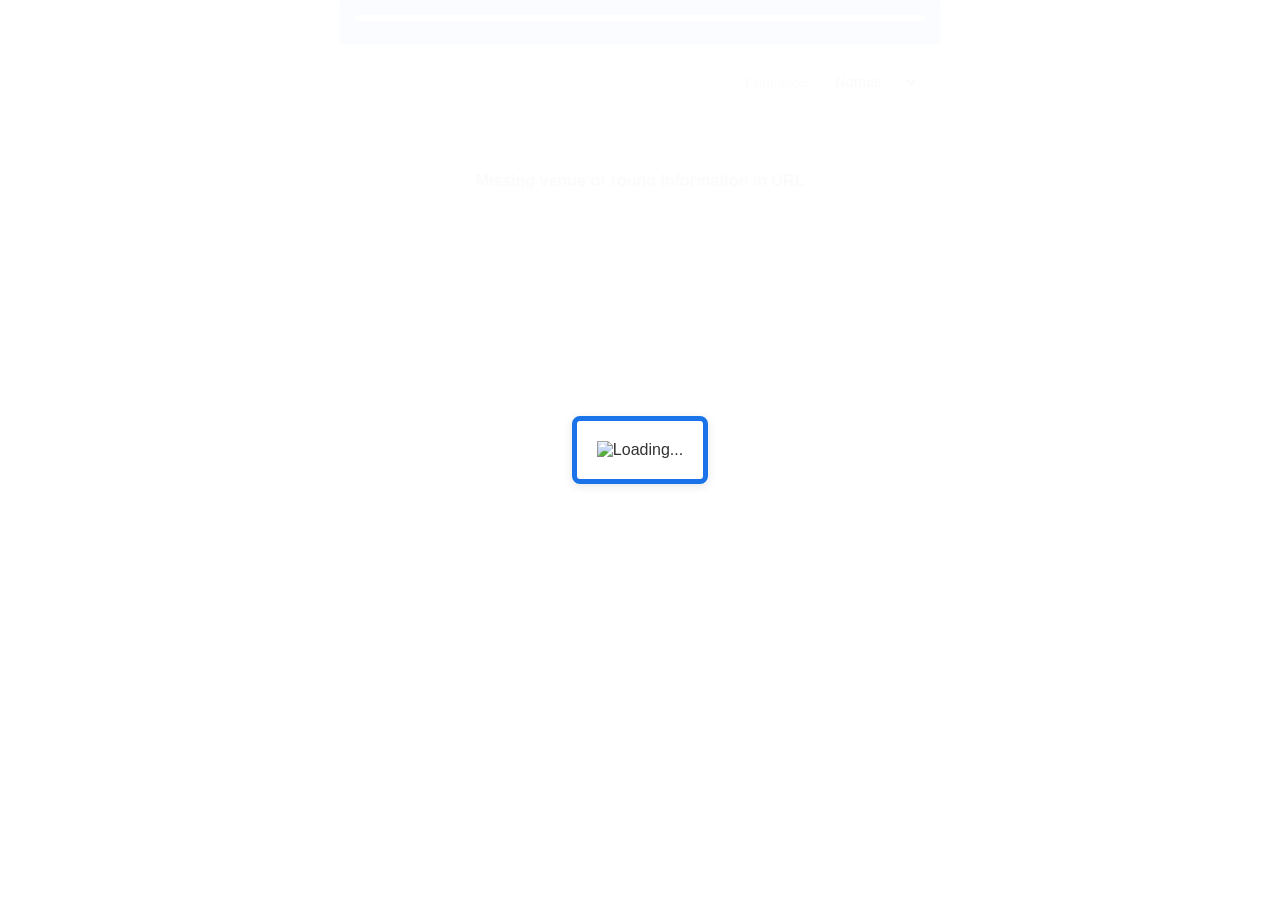
==== form.html @ 04c44cee "Updated html and css to have doPost" ====
<!doctype html>
<html>
  <head>
    <base target="_top" />
    <link rel="stylesheet" href="formstyles.css" />
  </head>

  <body>
    <!-- NEW: Loading Overlay placed at the very top -->
    <div id="loading-overlay" class="loading-overlay">
      <img id="loading-logo" class="loading-logo" />
    </div>

    <div class="container">
      <!-- STICKY TOP SECTION (Venue + Round Title) -->

      <div class="header">
        <img id="header-logo" class="header-logo" />
        <h1 id="venue-name" class="venue-name"></h1>
      </div>

      <div class="sticky-header-bar">
        <div id="team-name-display" class="team-name-display"></div>
        <div id="round-title-container" class="round-title-container">
          <div class="title-container">
            <span id="round-title" class="round-title-label"></span>
            <span id="badge-double" class="badge-double">2x Points</span>
          </div>
        </div>
      </div>

      <div id="accessibility-bar" class="accessibility-toolbar">
        <label for="fontSizeSelector">Font Size:</label>
        <select
          id="fontSizeSelector"
          class="accessibility-select"
          onchange="updateFontSize(this.value)"
        >
          <option value="size-small">Small</option>
          <option value="size-normal">Normal</option>
          <option value="size-large">Large</option>
          <option value="size-larger">Larger</option>
          <option value="size-largest">Largest</option>
        </select>
      </div>

      <!-- PROGRESS TRACKER START -->

      <div id="progress-tracker" class="progress-tracker"></div>

      <!-- PROGRESS TRACKER END -->

      <div id="main-content" class="main-content" role="main">
        <div
          id="venue-not-found"
          class="alert-banner alert-banner--error hidden"
          role="alert"
        >
          <strong>Venue Not Found!</strong><br />
          Please rescan your QR code or ask for assistance.
        </div>

        <div id="venue-selection" class="venue-selection hidden">
          <p class="venue-selection-intro">
            Search or select your venue to join the game:
          </p>
          <label for="searchBox">Search venues:</label>
          <input
            type="text"
            id="searchBox"
            onkeyup="filterVenues()"
            placeholder="Type to filter venues..."
            aria-label="Search venues"
          />
          <label for="venue-list">Select your venue:</label>
          <select
            id="venue-list"
            class="venue-list"
            multiple
            onchange="handleVenueSelection(this)"
            size="10"
            aria-label="Venue list"
          ></select>
          <button
            onclick="joinGame()"
            class="button button--primary button--block button--spaced"
          >
            JOIN GAME
          </button>
        </div>

        <div id="round-summary" class="round-summary hidden">
          <div
            id="summary-panel"
            class="summary-panel"
            role="region"
            aria-label="Submission summary"
          ></div>
          <button id="btnContinue" class="button button--primary">
            CONTINUE TO NEXT ROUND
          </button>
        </div>

        <div
          id="round-not-found"
          class="alert-banner alert-banner--error hidden"
          role="alert"
        >
          <strong>Round Not Found!</strong><br />
          Please navigate to current round at the bottom.<br />
          If the game is over, you can return to the landing page.
        </div>

        <form
          id="trivia-form"
          class="trivia-form hidden"
          role="form"
          aria-label="Trivia questions form"
        >
          <div
            id="round-description"
            class="round-description hidden"
            role="complementary"
            aria-label="Round description"
          ></div>
          <div id="questionsContainer"></div>
          <div
            id="form-progress"
            class="form-progress hidden"
            role="progressbar"
            aria-label="Form completion progress"
            aria-valuemin="0"
            aria-valuemax="100"
          >
            <div id="progress-bar" class="progress-bar">
              <div id="progress-bar__fill" class="progress-bar__fill"></div>
              <div
                id="progress-bar__label"
                class="progress-bar__label"
                aria-live="polite"
              ></div>
            </div>
          </div>
          <div class="form-actions">
            <button
              id="submit-answers-button"
              type="submit"
              class="button button--primary"
            >
              SUBMIT ANSWERS
            </button>
          </div>
        </form>

        <dialog id="submit-confirm-dialog" class="dialog">
          <p class="dialog__text">
            You have unanswered questions.<br />Are you sure you want to submit?
          </p>
          <div class="dialog__actions">
            <button id="cancel-submit-button" class="button button--secondary">
              Go Back
            </button>
            <button id="confirm-submit-button" class="button button--danger">
              Submit Anyway
            </button>
          </div>
        </dialog>

        <!-- FOOTER NAV -->
        <div class="footer" role="contentinfo">
          <div
            id="round-selection-prompt"
            class="round-selection-prompt hidden"
            role="region"
            aria-label="Round navigation instructions"
          >
            Not on the correct round?<br />Select the current round or Register
          </div>
          <div
            id="round-navigation"
            class="nav-tabs"
            role="tablist"
            aria-label="Round selection navigation"
          ></div>
          <div class="footer-links">
            <a
              id="standardFormLink"
              href="#"
              target="_blank"
              class="footer-link hidden"
              aria-label="Use standard Google Form if having trouble"
            >
              Trouble? Use standard Google Form
            </a>
            <a
              href="https://privatelabeltrivia.com"
              class="footer-credit"
              aria-label="Powered By Private Label Trivia"
            >
              Powered By PLT
            </a>
            <div id="app-version" class="app-version-display"></div>
          </div>
        </div>
        <!-- ENDS CONTENT -->
      </div>
      <!-- ENDS FOOTER -->
    </div>
    <!-- END CONTAINER -->

    <!-- Branded Success Overlay -->
    <div id="success-overlay" class="success-overlay hidden">
      <div class="success-panel">
        <img id="success-logo" class="success-logo" />

        <h2 id="success-venue-name" class="success-venue-title"></h2>
        <div class="success-icon">🎉</div>
        <h1 class="success-title">Thanks for playing!</h1>
        <div id="confirmation-text" class="success-text"></div>
      </div>
    </div>

    <script>
      // Configuration Constants
      const CONFIG = {
        API_ENDPOINT:
          "https://script.google.com/macros/s/AKfycbzSKsXsSkuCtLr3kC8OxIcFqdQdakD7Ux1_-07K7KSMYjt0DDCSyj2qX2h3OG1o4OU9/exec",
        LOADING_TIMEOUT: 60000,
        LOADING_DISPLAY_TIME: 2000,
        MAX_VENUE_LIST_HEIGHT: 20,
        CACHE_EXPIRY_MS: 6 * 60 * 60 * 1000,
      };

      // Storage Key Generator
      const STORAGE_KEYS = {
        SYSTEM: {
          EMAIL: "plt_system_email",
          FONT_SIZE: "plt_system_font_size",
        },
        getVenueKeys: (venueId) => ({
          TEAM_NAME: `plt_venue_${venueId}_team_name`,
          REGISTRATION_TIME: `plt_venue_${venueId}_registration_time`,
          COMPLETED_ROUNDS: `plt_venue_${venueId}_completed_rounds`,
          DOUBLE_ROUND: `plt_venue_${venueId}_bonus_round`,
          HEADERSRC: `plt_venue_${venueId}_header_src`,
          PRIMARY_COLOR: `plt_venue_${venueId}_primary_color`,
        }),
        getRoundPrefix: (venueId, roundNum) =>
          `plt_round_${venueId}_${roundNum}_`,
      };

      // Cache Manager Utility
      const CacheManager = {
        set: (key, value) => {
          const stringValue =
            typeof value === "object" ? JSON.stringify(value) : String(value);
          localStorage.setItem(key, stringValue);
          console.log(`Cache set: ${key} = ${stringValue}`);
        },
        get: (key, defaultValue = null) => {
          try {
            const value = localStorage.getItem(key);
            console.log(`Cache get: ${key} = ${value}`);
            if (!value) return defaultValue;
            const stringValue =
              typeof value === "object" ? JSON.parse(value) : String(value);
            return stringValue;
          } catch {
            return defaultValue;
          }
        },
        remove: (key) => {
          localStorage.removeItem(key);
          console.log(`Cache removed: ${key}`);
        },
        clear: (prefix) => {
          Object.keys(localStorage)
            .filter((k) => k.startsWith(prefix))
            .forEach((k) => localStorage.removeItem(k));
          console.log(`Cache cleared: ${prefix}*`);
        },
      };

      // Constants for this module
      const KEY_REGISTRATION_TIME = "registration_time";
      const KEY_TEAM_NAME = "team_name";
      const KEY_DOUBLE_ROUND = "bonus_round";
      const KEY_COMPLETED_ROUNDS = "completed_rounds";
      const KEY_HEADERSRC = "header_src";

      const vId =
        new URLSearchParams(window.location.search).get("venueId") || "";
      const currentRound = parseInt(
        new URLSearchParams(window.location.search).get("round") || 0,
        10,
      );

      const venueKeys = STORAGE_KEYS.getVenueKeys(vId);
      const roundKeyPrefix = STORAGE_KEYS.getRoundPrefix(vId, currentRound);

      const HEADER_TEAM_NAME = "TEAM NAME";
      const HEADER_DOUBLE_ROUND = "DOUBLE-POINTS CHOICE";

      // Global Data Variable
      let appData = {};

      getFormData();

      function renderPage(data) {
        console.log("1. Set Theme Color");
        if (data.themeColor) {
          document.documentElement.style.setProperty(
            "--plt-color-primary",
            data.themeColor,
          );
        }

        console.log("2. Set Basic Text");
        document.getElementById("venue-name").textContent =
          data.venueName || "";
        document.getElementById("success-venue-name").textContent =
          data.venueName || "";
        document.getElementById("round-title").textContent =
          data.roundTitle || "";
        document.getElementById("app-version").textContent =
          "Build: " + (data.appVersion || "");

        const roundTitleContainer = document.getElementById(
          "round-title-container",
        );
        if (!data.roundTitle) toggleVisibility(roundTitleContainer, false);

        console.log("3. Set Images");
        CacheManager.set(
          venueKeys.HEADERSRC,
          data.headerSrc || data.headerUrl || "",
        );
        CacheManager.set(venueKeys.PRIMARY_COLOR, data.themeColor || "");

        const headerLogo = document.getElementById("header-logo");
        if (data.headerSrc)
          headerLogo.src = data.headerSrc || data.headerUrl || "";
        const loadingLogo = document.getElementById("loading-logo");
        if (data.loadingSrc)
          loadingLogo.src = data.loadingSrc || data.loadingUrl || "";
        const successLogo = document.getElementById("success-logo");
        if (data.successSrc)
          successLogo.src = data.successSrc || data.successUrl || "";

        console.log("4. Populate Venue List");
        if (data.allVenues && Array.isArray(data.allVenues)) {
          const venueList = document.getElementById("venue-list");
          venueList.innerHTML = "";
          data.allVenues.forEach((venue) => {
            const option = createSelectOption(venue.id, venue.name, {
              padding: "8px",
              borderBottom: "1px solid var(--plt-color-gray-light)",
            });
            venueList.appendChild(option);
          });
          venueList.size = Math.min(
            data.allVenues.length,
            CONFIG.MAX_VENUE_LIST_HEIGHT,
          );
        }

        console.log("5. Populate Round Description");
        if (data.roundDescription) {
          const descDiv = document.getElementById("round-description");
          descDiv.innerHTML = data.roundDescription;
          toggleVisibility(descDiv, true);
        }

        console.log("6. Populate Questions");
        if (data.questions && Array.isArray(data.questions)) {
          renderQuestions(data);
          restoreFormFromCache();
        }

        console.log("7. Dynamic Progress Tracker");
        const tracker = document.getElementById("progress-tracker");
        tracker.innerHTML = "";
        if (data.availableRounds) {
          data.availableRounds.forEach((rNum) => {
            const dot = document.createElement("div");
            dot.className = "round-status-dot";
            dot.id = `dot-${rNum}`;
            dot.textContent = rNum === 0 ? "R" : rNum;
            tracker.appendChild(dot);
          });
        }

        console.log("8. Populate Navigation Pills");
        if (data.availableRounds && data.isValidVenue) {
          renderNavPills(data);
        }

        console.log("9. Show/Hide Sections based on validation");
        const venueNotFound = document.getElementById("venue-not-found");
        const venueSelectContainer = document.getElementById("venue-selection");
        const roundNotFound = document.getElementById("round-not-found");
        const triviaForm = document.getElementById("trivia-form");
        const roundSelectionPrompt = document.getElementById(
          "round-selection-prompt",
        );
        const standardFormLink = document.getElementById("standardFormLink");

        console.log("9a. Venue Validation:", data.isValidVenue);
        console.log("9b. Round Validation:", data.isValidRound);

        if (!data.isValidVenue) {
          toggleVisibility(venueNotFound, true);
          toggleVisibility(venueSelectContainer, true);
          toggleVisibility(triviaForm, false);
        } else {
          toggleVisibility(venueNotFound, false);
          toggleVisibility(venueSelectContainer, false);
          toggleVisibility(roundSelectionPrompt, true);

          if (!data.isValidRound) {
            toggleVisibility(roundNotFound, true);
            toggleVisibility(triviaForm, false);
          } else {
            console.log("Round is valid - showing form");
            toggleVisibility(roundNotFound, false);
            toggleVisibility(triviaForm, true);
          }
        }

        if (data.directFormUrl) {
          standardFormLink.href = data.directFormUrl + "/viewform";
          toggleVisibility(standardFormLink, true);
        }

        console.log("10. Hide Overlay");
        const loadingOverlay = document.getElementById("loading-overlay");
        if (loadingOverlay) toggleVisibility(loadingOverlay, false);

        updateDuplicateStates();
        updateProgressBar();
      }

      function renderQuestions(data) {
        const container = document.getElementById("questionsContainer");
        container.innerHTML = "";

        const cacheEmail = CacheManager.get(STORAGE_KEYS.SYSTEM.EMAIL) || "";
        console.log("Cache Email:", cacheEmail);
        const appDataEmail = appData.emailFromUrl || "";
        console.log("App Data Email:", appDataEmail);
        const urlEmail =
          new URLSearchParams(window.location.search).get("email") || "";
        console.log("Email from App Data:", appDataEmail);
        const foundEmail = appDataEmail || urlEmail || cacheEmail;
        console.log("Email found:", foundEmail);

        // Add Email field if needed
        if (!foundEmail || data.roundNum === 0) {
          const emailBlock = document.createElement("div");
          emailBlock.className = "q-block";
          emailBlock.innerHTML = `
          <label for="userEmail" class="q-title">EMAIL ADDRESS <span class="required-asterisk">*</span></label>
          <input type="email" name="email" id="userEmail" placeholder="your@email.com" required>
        `;
          container.appendChild(emailBlock);
          const emailInput = document.getElementById("userEmail");
          emailInput.value = foundEmail;
        } else {
          const hiddenInput = document.createElement("input");
          hiddenInput.type = "hidden";
          hiddenInput.name = "email";
          hiddenInput.id = "userEmail";
          hiddenInput.value = foundEmail;
          container.appendChild(hiddenInput);
        }

        // Add Questions
        data.questions.forEach((q) => {
          const qBlock = document.createElement("div");
          qBlock.className = "q-block";

          let label = `<label for="q_${q.id}" class="q-title">${q.label}`;
          if (q.required) label += ' <span class="required-asterisk">*</span>';
          label += "</label>";

          let description = "";
          if (q.description) {
            description = `<p class="q-description">${q.description}</p>`;
          }

          let input = "";
          if (q.type === "select" || (q.options && q.options.length > 0)) {
            input = `<select name="${q.id}" id="q_${q.id}" ${q.required ? "required" : ""}>
            <option value="" selected>Choose...</option>`;
            q.options.forEach((opt) => {
              input += `<option value="${opt}" data-label="${opt}">${opt}</option>`;
            });
            input += "</select>";
          } else {
            input = `<input type="text" name="${q.id}" id="q_${q.id}" ${q.required ? "required" : ""} placeholder="Type answer here...">`;
          }

          qBlock.innerHTML = label + description + input;
          container.appendChild(qBlock);
        });
      }

      function renderNavPills(data) {
        const container = document.getElementById("round-navigation");
        container.innerHTML = "";

        data.availableRounds.forEach((rNum) => {
          const button = document.createElement("button");
          button.type = "button";
          button.id = `pill-${rNum}`;
          button.className = `round-tab ${data.roundNum === rNum ? "round-tab--active" : "round-tab--inactive"}`;
          button.textContent = rNum === 0 ? "R" : rNum;
          button.setAttribute("role", "tab");
          button.setAttribute(
            "aria-selected",
            data.roundNum === rNum ? "true" : "false",
          );
          button.addEventListener("click", () => handleNavClick(rNum));
          container.appendChild(button);
        });
      }

      function restoreFormFromCache() {
        console.log("Restoring form data from cache...");
        const form = document.getElementById("trivia-form");
        if (!form) return;

        form.querySelectorAll(".q-block").forEach((block) => {
          const input = block.querySelector("input");
          const select = block.querySelector("select");
          const label = block.querySelector("label");

          const field = input || select;
          if (!field) return;

          // 1. Handle "Team Name" logic
          if (
            label &&
            label.textContent.toUpperCase().includes(HEADER_TEAM_NAME)
          ) {
            const teamVal = CacheManager.get(venueKeys.TEAM_NAME);
            if (teamVal) field.value = teamVal;
          }

          // 2. Restore cached value
          const key = roundKeyPrefix + field.name;
          const cached = CacheManager.get(key);
          console.log(
            `Restoring ${field.name} from cache with key ${key}:`,
            cached,
          );
          if (cached) field.value = cached;
        });

        console.log("Form restored");
      }

      async function getFormData() {
        try {
          const params = new URLSearchParams(window.location.search);
          const venueId = params.get("venueId");
          const round = params.get("round") || 0;

          if (!venueId || round === null) {
            showError("Missing venue or round information in URL");
            return;
          }

          const url = new URL(CONFIG.API_ENDPOINT);
          url.searchParams.append("venueId", venueId);
          url.searchParams.append("round", round);

          const response = await fetch(url, {
            method: "GET",
            mode: "cors",
          });

          if (!response.ok) {
            throw new Error(`API returned status ${response.status}`);
          }

          appData = await response.json();
          console.log("Data received from Apps Script:", appData);
          renderPage(appData);
          toggleLoading(false);
        } catch (error) {
          console.error("Failed to fetch form data:", error);
          showError("Unable to load form. Please refresh and try again.");
        }
      }

      function showError(message) {
        const errorDiv = document.createElement("div");
        errorDiv.className = "alert-banner alert-banner--error";
        errorDiv.textContent = message;
        document.getElementById("main-content").prepend(errorDiv);
      }

      // Accessibility Helper
      function setAriaLabel(elementId, label) {
        const element = document.getElementById(elementId);
        if (element) element.setAttribute("aria-label", label);
      }

      // DOM Creation Helper
      function createSelectOption(value, label, customStyles = {}) {
        const option = document.createElement("option");
        option.value = value;
        option.textContent = label;
        Object.entries(customStyles).forEach(([key, val]) => {
          option.style[key] = val;
        });
        return option;
      }

      // Search Filtering Logic
      function filterVenues() {
        const input = document.getElementById("searchBox").value.toUpperCase();
        const select = document.getElementById("venue-list");
        const options = select.getElementsByTagName("option");

        for (let i = 0; i < options.length; i++) {
          const txtValue = options[i].textContent || options[i].innerText;
          options[i].style.display = txtValue.toUpperCase().includes(input)
            ? ""
            : "none";
        }
      }

      function handleVenueSelection(selectElement) {
        const selectedValue = selectElement.value;

        for (let i = 0; i < selectElement.options.length; i++) {
          selectElement.options[i].selected =
            selectElement.options[i].value === selectedValue;
        }

        console.log("Selected Venue ID:", selectedValue);
      }

      function joinGame() {
        const sel = document.getElementById("venue-list");
        if (sel.value) {
          window.top.location.href =
            window.location.pathname +
            "?venueId=" +
            encodeURIComponent(sel.value);
        } else {
          alert("Please select a location from the list!");
        }
      }

      function updateFontSize(className) {
        const SIZES = [
          "size-small",
          "size-normal",
          "size-large",
          "size-larger",
          "size-largest",
        ];

        // Use documentElement (the <html> tag) instead of body
        const root = document.documentElement;

        root.classList.remove(...SIZES);
        root.classList.add(className);

        CacheManager.set(STORAGE_KEYS.SYSTEM.FONT_SIZE, className);
      }

      // On page load, apply the saved preference
      window.addEventListener("load", () => {
        toggleLoading(true, 60000);

        const savedSize = CacheManager.get(
          STORAGE_KEYS.SYSTEM.FONT_SIZE,
          "size-normal",
        );
        document.getElementById("fontSizeSelector").value = savedSize;
        document.body.classList.add(savedSize);
      });

      function toggleVisibility(el, show) {
        if (el) {
          if (show) {
            console.log("Show element:", el.id);
            if (el.classList.contains("hidden")) el.classList.remove("hidden");
          } else {
            console.log("Hide element:", el.id);
            if (!el.classList.contains("hidden")) el.classList.add("hidden");
          }
        }
      }

      /**
       * Toggles the loading screen
       * @param {boolean} show - true to show, false to hide
       * @param {number} duration - time in ms to keep visible (if showing)
       * @param {function} callback - optional function to run after hiding
       */
      function toggleLoading(show, duration = 2000, callback = null) {
        const primaryColor = CacheManager.get(venueKeys.PRIMARY_COLOR);
        document.documentElement.style.setProperty(
          "--plt-color-primary",
          primaryColor,
        );
        const loadingSrc = CacheManager.get(venueKeys.HEADERSRC);
        const loadingLogo = document.getElementById("loading-logo");
        loadingLogo.alt = "Loading...";
        if (!loadingLogo.src) loadingLogo.src = loadingSrc;
        const overlay = document.getElementById("loading-overlay");
        if (!overlay) return;

        if (show) {
          console.log("Show Loading");
          overlay.style.display = "flex";
          overlay.style.opacity = "1";

          // Auto-hide after specified duration
          setTimeout(() => {
            toggleLoading(false, 0, callback);
          }, duration);
        } else {
          console.log("Hide Loading");
          overlay.style.transition = "opacity 0.5s ease";
          overlay.style.opacity = "0";
          setTimeout(() => {
            overlay.style.display = "none";
            if (callback) callback();
          }, 500);
        }
      }

      function getDestUrl(roundNum) {
        const emailInput = document.getElementById("userEmail");
        const emailValue = emailInput ? emailInput.value : "";
        const emailStorage = CacheManager.get(STORAGE_KEYS.SYSTEM.EMAIL);
        const emailFinal = emailValue || emailStorage || "";

        if (!emailFinal) {
          console.warn("User email not found. Proceeding without email.");
        }

        const params = new URLSearchParams(window.location.search);
        const venueId = params.get("venueId");
        const destUrl =
          window.location.pathname +
          "?venueId=" +
          encodeURIComponent(venueId) +
          "&round=" +
          roundNum +
          "&email=" +
          encodeURIComponent(emailFinal);
        console.log("Navigating to:", destUrl);
        return destUrl;
      }

      function navDestUrl(roundNum) {
        toggleLoading(true, 60000);
        const destUrl = getDestUrl(roundNum);
        window.top.location.href = destUrl;
      }

      function handleNavClick(targetRound) {
        navDestUrl(targetRound);
      }

      function updateDuplicateStates() {
        const form = document.getElementById("trivia-form");
        const selects = Array.from(form.querySelectorAll("select"));

        if (selects.length === 0) {
          console.warn(
            "updateDuplicateStates: No <select> elements found in form.",
          );
          return;
        }
        if (!selects[0].options) {
          console.warn(
            "updateDuplicateStates: First select element has no options.",
          );
          return;
        }

        // 1. Get all unique available options (excluding the "Select..." placeholder)
        // We assume the first option is the placeholder, so we take options from index 1 onwards
        const allAvailableOptions = Array.from(selects[0].options).filter(
          (o) => o.value !== "",
        );

        // 2. Only run the logic if there are more options than select boxes
        if (allAvailableOptions.length <= selects.length) {
          // Optional: Reset all styles if condition isn't met
          selects.forEach((s) => {
            s.style.backgroundColor = "transparent";
            Array.from(s.options).forEach((o) => {
              // o.style.color = "var(--plt-color-black-pure)";
              // o.style.backgroundColor = "";
              // o.textContent = o.dataset.label;
            });
          });
          return;
        }

        // 3. Count occurrences
        const valueCounts = {};
        selects.forEach((s) => {
          if (s.value !== "") {
            valueCounts[s.value] = (valueCounts[s.value] || 0) + 1;
          }
        });

        // 4. Apply styles
        selects.forEach((select) => {
          const isDuplicated =
            select.value !== "" && valueCounts[select.value] > 1;

          Array.from(select.options).forEach((option) => {
            if (option.value === "") return;

            const isTakenElsewhere =
              (valueCounts[option.value] || 0) > 0 &&
              select.value !== option.value;

            option.style.color = isTakenElsewhere
              ? "#ccc"
              : "var(--plt-color-black-pure)";
            option.style.backgroundColor = isTakenElsewhere ? "#f8f8f8" : "";
            option.textContent = isTakenElsewhere
              ? `${option.dataset.label} (Already choosen)`
              : option.dataset.label;
          });

          select.style.backgroundColor = isDuplicated
            ? "#fffdf0"
            : "transparent";
          //select.style.border = isDuplicated ? "2px solid #ffb3b3" : "1px solid";
        });
      }

      // PROGRESS BAR
      function updateProgressBar() {
        const form = document.getElementById("trivia-form");
        if (!form) return;
        console.log("Updating progress bar...");

        // Select only visible inputs
        const inputs = Array.from(
          form.querySelectorAll(
            'input[type="text"], input[type="email"], select',
          ),
        ).filter((input) => {
          // input.id !== 'userEmail';

          // 1. Skip hidden inputs
          if (input.type === "hidden") return false;

          if (currentRound > 1) {
            // 2. Find the parent container
            const parentBlock = input.closest(".q-block");
            // 3. Find the label within that container and check its text
            const label = parentBlock
              ? parentBlock.querySelector("label")
              : null;
            const labelText = label ? label.textContent.toLowerCase() : "";
            // 4. Return true if this is a "continuous clue"
            const isContinuousClue = labelText.includes("continuous clue");
            //return !isContinuousClue;
          }

          return true;
        });

        if (inputs.length === 0) return;
        console.log(
          `Found ${inputs.length} visible inputs for progress calculation.`,
        );

        const filledCount = inputs.filter(
          (input) => input.value.trim() !== "",
        ).length;
        const percentage = Math.round((filledCount / inputs.length) * 100);
        const text = filledCount + " / " + inputs.length + " answered";

        const pContainer = document.getElementById("form-progress");
        const pFill = document.getElementById("progress-bar__fill");
        const pText = document.getElementById("progress-bar__label");

        if (pContainer && pFill) {
          console.log(`Progress: ${percentage}% (${text})`);
          toggleVisibility(pContainer, true);
          pFill.style.width = percentage + "%";
          pText.textContent = text;
        }
      }

      (function () {
        function setDoubleRound(selectValue) {
          const match = selectValue.match(/(\d+)/);
          const roundNumber = match ? match[0] : null;

          if (roundNumber) {
            CacheManager.set(venueKeys.DOUBLE_ROUND, roundNumber);
            console.log("Bonus round saved:", roundNumber);
          }
        }

        function getDoubleRound() {
          return CacheManager.get(venueKeys.DOUBLE_ROUND);
        }

        const form = document.getElementById("trivia-form");
        const teamDisplay = document.getElementById("team-name-display");
        const badgeDoubleRound = document.getElementById("badge-double");

        function getCleanRoundsArray() {
          const raw = appData.availableRounds || [];
          if (Array.isArray(raw)) {
            return raw.sort((a, b) => a - b);
          }
          return raw
            .split(",")
            .map((n) => parseInt(n.trim(), 10))
            .filter((n) => !isNaN(n))
            .sort((a, b) => a - b);
        }

        // Completed warning
        function showCompletedWarning(roundNum) {
          const content = document.getElementById("main-content");

          // Create a unique container so we don't duplicate it
          const warningDiv = document.createElement("div");
          warningDiv.className = "alert-banner alert-banner--warning";

          warningDiv.innerHTML = `
          <strong>You have already submitted answers for Round ${roundNum}!</strong>
          <br/>
          If this is not correct please reset the round.
          <br/><br/>
          <button id="btnReset" style="padding: 10px 20px; background: #856404; color: var(--plt-color-white-pure); border: none; border-radius: 5px; cursor: pointer;">
            RESET ROUND
          </button>
          <dialog id="confirmDialog" style="border: none; border-radius: 8px; padding: 20px; box-shadow: 0 4px 15px rgba(0,0,0,0.2);">
            <p>Are you sure you want to reset this round?<br/>All current answers will be cleared.</p>
            <div style="display: flex; gap: 10px; justify-content: flex-end;">
              <button id="cancelBtn" style="padding: 8px 16px; cursor: pointer;">Cancel</button>
              <button id="confirmBtn" style="padding: 8px 16px; background: #856404; color: var(--plt-color-white-pure); border: none; border-radius: 4px; cursor: pointer;">Yes, Reset</button>
            </div>
          </dialog>
          <br/><br/>
          Or select the current round below.
        `;

          content.prepend(warningDiv);

          // Get elements
          const dialog = document.getElementById("confirmDialog");
          const confirmBtn = document.getElementById("confirmBtn");
          const cancelBtn = document.getElementById("cancelBtn");

          // 1. When the "RESET ROUND" button is clicked, open the custom dialog
          document.getElementById("btnReset").addEventListener("click", () => {
            dialog.showModal(); // This makes it a proper modal dialog
          });

          // 2. Close if Cancel is clicked
          cancelBtn.addEventListener("click", () => {
            dialog.close();
          });

          // 3. Perform the reset if Confirm is clicked
          confirmBtn.addEventListener("click", () => {
            dialog.close();

            // 1. Remove from completed rounds
            let completed = CacheManager.get(venueKeys.COMPLETED_ROUNDS, []);
            completed = completed.filter((r) => r !== roundNum.toString());
            CacheManager.set(venueKeys.COMPLETED_ROUNDS, completed);

            // 2. Clear all TEMPORARY form data for THIS venue/round
            CacheManager.clear(roundKeyPrefix);

            navDestUrl(roundNum);
          });
        }

        // LOAD INITIAL GAME STATE
        window.addEventListener("load", () => {
          const regTime = parseInt(
            CacheManager.get(venueKeys.REGISTRATION_TIME),
            10,
          );
          console.log("Reg Time:", regTime);

          if (currentRound === 0) {
            const now = new Date().getTime();
            const sixHoursInMs = CONFIG.CACHE_EXPIRY_MS;

            if (now - regTime > sixHoursInMs) {
              console.log("Session expired. Clearing storage...");
              CacheManager.remove(venueKeys.DOUBLE_ROUND);
              CacheManager.remove(venueKeys.COMPLETED_ROUNDS);
            }

            if (teamDisplay) toggleVisibility(teamDisplay, false);
            if (badgeDoubleRound) toggleVisibility(badgeDoubleRound, false);
          }

          const savedTeam = CacheManager.get(venueKeys.TEAM_NAME);
          if (savedTeam) {
            console.log("Saved team name found:", savedTeam);
            teamDisplay.textContent = "Team: " + savedTeam;
            toggleVisibility(teamDisplay, true);
          }

          if (badgeDoubleRound) {
            const doubleRound = getDoubleRound();
            console.log("Double Round:", doubleRound);
            const isDouble =
              currentRound === 5 || currentRound === parseInt(doubleRound);
            if (isDouble) {
              toggleVisibility(badgeDoubleRound, true);
            } else {
              toggleVisibility(badgeDoubleRound, false);
            }
          }

          const completed = CacheManager.get(venueKeys.COMPLETED_ROUNDS, []);
          const rList = getCleanRoundsArray();

          rList.forEach((rNum) => {
            const dot = document.getElementById("dot-" + rNum);
            const pill = document.getElementById("pill-" + rNum);

            if (completed.includes(rNum.toString())) {
              // Check if the user is currently ON this round
              if (rNum === currentRound) {
                //&& currentRound !== 0
                showCompletedWarning(rNum);

                const form = document.getElementById("trivia-form");
                // HIDE THE FORM
                console.log("Hiding form for completed round:", rNum);
                if (form) {
                  toggleVisibility(form, false);
                }
              }

              if (dot) dot.classList.add("completed");
              if (pill) {
                pill.style.opacity = "0.5";
                pill.classList.add("completed");
              }
            } else if (rNum === currentRound) {
              if (dot) dot.classList.add("current");
            }
          });

          updateDuplicateStates();
          updateProgressBar();
        });

        console.log("Setting up form listeners...");
        if (!form) return;
        console.log("Form found:", form.id);

        form.addEventListener("input", (e) => {
          if (e.target.name && e.target.id === "userEmail") {
            CacheManager.set(STORAGE_KEYS.SYSTEM.EMAIL, e.target.value);
          }

          if (e.target.name && e.target.id !== "userEmail") {
            const key = roundKeyPrefix + e.target.name;
            CacheManager.set(key, e.target.value);
          }

          if (e.target.tagName === "SELECT") {
            updateDuplicateStates();
          }

          updateProgressBar();
        });

        // Submission Logic

        document
          .getElementById("cancel-submit-button")
          .addEventListener("click", () => {
            document.getElementById("submit-confirm-dialog").close();
          });

        document
          .getElementById("confirm-submit-button")
          .addEventListener("click", () => {
            document.getElementById("submit-confirm-dialog").close();
            proceedWithSubmission();
          });

        form.addEventListener("submit", (e) => {
          e.preventDefault();
          e.stopPropagation();

          const elementsToCheck = Array.from(
            form.querySelectorAll("input, select"),
          );

          // Now filter them
          const emptyFields = elementsToCheck.filter((el) => {
            // 1. Only check fields that have the "required" attribute
            //if (!el.hasAttribute('required')) return false;

            // 2. Identify if this input is a "continuous clue" field
            const parentBlock = el.closest(".q-block");
            const label = parentBlock
              ? parentBlock.querySelector("label")
              : null;
            const isContinuousClue =
              label &&
              label.textContent.toLowerCase().includes("continuous clue");

            // 3. IGNORE logic:
            // If we are past round 1 AND this is a "continuous clue", return false (don't check it)
            if (currentRound > 1 && isContinuousClue) {
              return false;
            }

            // 2. Check if the value is empty
            return el.value.trim() === "";
          });

          if (emptyFields.length > 0) {
            document.getElementById("submit-confirm-dialog").showModal();
          } else {
            proceedWithSubmission();
          }
        });

        // Helper: The logic that actually fires the request
        function proceedWithSubmission() {
          console.log("Submitting...");
          const submitButton = document.getElementById("submit-answers-button");
          submitButton.textContent = "SUBMITTING...";
          submitButton.disabled = true;

          window.scrollTo({ top: 0, behavior: "smooth" });

          const formData = new FormData(form);
          // ROUND 0 only
          if (currentRound === 0) {
            form.querySelectorAll(".q-block").forEach((block) => {
              const label = block.querySelector("label");
              if (
                label &&
                label.textContent.toUpperCase().includes(HEADER_TEAM_NAME)
              ) {
                const teamVal = block.querySelector("input").value;
                CacheManager.set(venueKeys.TEAM_NAME, teamVal);
              }
              if (
                label &&
                label.textContent.toUpperCase().includes(HEADER_DOUBLE_ROUND)
              ) {
                const selectElement = block.querySelector("select");
                if (selectElement && selectElement.value) {
                  setDoubleRound(selectElement.value);
                }
              }
            });
            CacheManager.set(
              venueKeys.REGISTRATION_TIME,
              new Date().getTime().toString(),
            );
          }

          const summaryHtml = buildSummaryTable(form);

          const finalizeSubmission = () => {
            console.log("Finalizing submission...");
            markRoundComplete(currentRound);
            if (currentRound === 0) {
              CacheManager.clear(`plt_round_${vId}_`);
            } else {
              CacheManager.clear(roundKeyPrefix);
            }

            if (currentRound === 0) {
              handleRedirect();
            } else {
              showRoundSummary(summaryHtml);
            }
          };

          // 1. Get the entries from FormData
          const entries = Array.from(formData.entries());
          // 2. Map the entries to pull only the value (index 1 of the [key, value] pair)
          const valuesOnlyArray = entries.map((entry) => entry[1]);
          // 3. Add to your payload
          const payload = {
            action: "submit",
            timestamp: new Date().toISOString(),
            ssheetid: appData.venueSsheetId,
            venueid: vId,
            roundid: currentRound,
            formdata: valuesOnlyArray, // This will be ["Item1", "Item2", "Item3", "Item4"]
          };

          // Use a simple for...of loop on the entries
          // This is more compatible than formData.forEach
          try {
            for (let [key, value] of formData.entries()) {
              payload[key] = value;
            }
          } catch (e) {
            // Fallback for very restrictive environments
            console.error(
              "FormData iteration failed, using manual field mapping.",
            );
            // Manual fallback: iterate over your known form inputs
            const inputs = form.querySelectorAll("input, select, textarea");
            inputs.forEach((input) => {
              if (input.name) payload[input.name] = input.value;
            });
          }

          console.log("Form data prepared, sending to server...");
          console.log("Form Data:", Object.fromEntries(formData.entries()));
          console.log("Payload:", payload);
          fetch(CONFIG.API_ENDPOINT, {
            method: "POST",
            mode: "no-cors",
            headers: {
              "Content-Type": "application/json",
            },
            body: JSON.stringify(payload),
          })
            .then(() => {
              finalizeSubmission();
            })
            .catch((err) => {
              console.log("Fetch handled via fallback:", err);
              showError(
                "Submission failed. Please check your connection and try again.",
              );
              submitButton.textContent = "SUBMIT ANSWERS";
              submitButton.disabled = false;
            });

          console.log("Submitted");
        }

        function markRoundComplete(roundId) {
          console.log("Round Complete:", roundId);
          let completed = CacheManager.get(venueKeys.COMPLETED_ROUNDS, []);
          const rString = roundId.toString();
          if (!completed.includes(rString)) {
            completed.push(rString);
            CacheManager.set(venueKeys.COMPLETED_ROUNDS, completed);
          }
        }

        function showRoundSummary(html) {
          toggleLoading(true, 1000);
          console.log("Show Round Summary");
          toggleVisibility(form, false);

          // Hide progress indicator when viewing the summary table
          const pContainer = document.getElementById("form-progress");
          if (pContainer) toggleVisibility(pContainer, false);

          const stickyTitle = document.getElementById("round-title");
          if (stickyTitle) {
            stickyTitle.textContent =
              currentRound === 0
                ? "Registration Summary"
                : `Your Submitted Round #${currentRound} Answers`;
          }

          const desc = document.getElementById("round-description");
          if (desc) toggleVisibility(desc, false);

          document.getElementById("summary-panel").innerHTML = html;

          const availableRounds = getCleanRoundsArray();
          const finalRound =
            availableRounds.length > 0 ? Math.max(...availableRounds) : null;
          const btnContinue = document.getElementById("btnContinue");

          if (btnContinue && currentRound === finalRound) {
            btnContinue.textContent = "CONTINUE";
          }

          const roundSummary = document.getElementById("round-summary");
          if (roundSummary) toggleVisibility(roundSummary, true);
        }

        function buildSummaryTable(formElement) {
          const table = document.createElement("table");
          table.style.cssText = "width:100%; border-collapse:collapse;";

          formElement
            .querySelectorAll(".q-block")
            .forEach((block, index, array) => {
              const label = block
                .querySelector("label")
                .textContent.replace(/\*/g, "")
                .trim();
              const input = block.querySelector("input, select");

              if (input && input.type !== "hidden") {
                const row = table.insertRow();
                const isLast = index === array.length - 1;
                row.style.borderBottom = isLast
                  ? "none"
                  : "1px solid var(--plt-color-border-med)";

                const labelCell = row.insertCell();
                labelCell.textContent = label;
                labelCell.style.cssText =
                  "padding:10px 15px 10px 0; font-weight:bold; color:var(--plt-color-gray-med); font-size:0.9em; width:50%;";

                const valueCell = row.insertCell();
                valueCell.textContent = input.value;
                valueCell.style.cssText =
                  "padding:10px 0; color:var(--plt-color-black-pure);";
              }
            });

          return table.outerHTML;
        }

        document
          .getElementById("btnContinue")
          .addEventListener("click", handleRedirect);

        function handleRedirect() {
          console.log("Navigating to next round...");

          const availableRounds = getCleanRoundsArray();
          let nextRound = availableRounds.find((r) => r > currentRound);

          if (
            currentRound === 0 &&
            (nextRound === undefined || nextRound === null)
          ) {
            const numericRounds = availableRounds.filter((r) => r > 0);
            if (numericRounds.length > 0) nextRound = numericRounds[0];
          }

          const finalRound =
            availableRounds.length > 0 ? Math.max(...availableRounds) : null;

          if (
            nextRound !== undefined &&
            nextRound !== null &&
            !isNaN(nextRound)
          ) {
            if (nextRound === 0) {
              CacheManager.clear(`plt_venue_${vId}_`);
            }
            navDestUrl(nextRound);
          } else {
            // Final/invalid Round Detected
            if (currentRound === finalRound) {
              CacheManager.remove(venueKeys.DOUBLE_ROUND);
              CacheManager.remove(venueKeys.COMPLETED_ROUNDS);
            }
            const confirmationText =
              appData.confirmationText || "Your responses have been submitted!";
            showSuccessScreen(confirmationText);
          }

          console.log("Navigated");
        }

        function showSuccessScreen(message) {
          console.log("Showing success screen...");
          const displayArea = document.getElementById("confirmation-text");
          if (displayArea) {
            displayArea.innerHTML =
              message || "Your responses have been submitted!";
          }
          const overlay = document.getElementById("success-overlay");
          if (overlay) {
            toggleVisibility(overlay, true);
          }
          console.log("Success screen displayed");
        }
      })();
    </script>
  </body>
</html>
---- formstyles.css ----
:root {
  --plt-color-primary: #1a73e8;
  --plt-color-text-main: #333;
  --plt-color-text-primary: #444;
  --plt-color-text-secondary: #666;
  --plt-color-text-hint: #999;
  --plt-color-border-light: #eee;
  --plt-color-border-med: #ddd;
  --plt-color-error-bg: #fff3f3;
  --plt-color-error-border: #f5c6cb;
  --plt-color-error-text: #721c24;
  --plt-color-warning-bg: #fff8e1;
  --plt-color-warning-border: #ffe082;
  --plt-color-warning-text: #856404;
  --background-body: #f0f2f5;
  --plt-color-white-pure: #fff;
  --plt-color-section-bg: #f9f9f9;
  --plt-color-disabled: #f0f0f0;
  --plt-color-soft-dividers: #ddd;
  --plt-color-gray-very-light: #fafafa;
  --plt-color-gray-med-light: #999;
  --plt-color-gray-light: #eee;
  --plt-color-gray-med: #666;
  --plt-color-gray-dark: #444;
  --plt-color-gray-very-dark: #333;
  --font-size-base: 100%;
}

.size-small   { --font-size-base: 0.8rem; }
.size-normal  { --font-size-base: 1rem; }
.size-large   { --font-size-base: 1.2rem; }
.size-larger  { --font-size-base: 1.5rem; }
.size-largest { --font-size-base: 2rem; }

* {
  box-sizing: border-box;
}

html {
  font-family: -apple-system, BlinkMacSystemFont, "Segoe UI", Roboto, Helvetica, Arial, sans-serif;
  font-size: var(--font-size-base);
}

body {
  margin: 0;
  min-height: 100vh;
  display: flex;
  justify-content: center;
  background: var(--background-body);
  color: var(--plt-color-text-main);
}

.container {
  width: 100%;
  max-width: 600px;
  min-height: 100vh;
  display: flex;
  flex-direction: column;
  background: var(--plt-color-white-pure);
  margin: 0 auto;
  box-shadow: 0 0 10px rgba(0, 0, 0, 0.1);
  position: relative;
}

.header {
  background: var(--plt-color-primary);
  color: var(--plt-color-white-pure);
  text-align: center;
  text-transform: uppercase;
  padding: 15px;
}

.header-logo {
  display: block;
  margin: 0 auto 8px;
  width: 100%;
  border-radius: 8px;
  background: var(--plt-color-white-pure);
  padding: 3px;
}

.venue-name {
  margin: 0;
  font-size: 1.5em;
}

.sticky-header-bar,
.accessibility-toolbar,
.footer {
  width: 100%;
  background: var(--plt-color-white-pure);
}

.sticky-header-bar {
  position: sticky;
  top: 0;
  z-index: 1000;
  box-shadow: 0 4px 10px -1px rgba(0, 0, 0, 0.1);
}

.team-name-display {
  text-align: center;
  font-weight: 700;
  color: var(--plt-color-gray-dark);
  font-size: 0.85em;
  text-transform: uppercase;
  padding-top: 5px;
  letter-spacing: 1px;
}

.round-title-container {
  padding: 5px 20px;
  text-align: center;
  font-size: 1.3em;
  font-weight: 800;
  color: var(--plt-color-primary);
  background: var(--plt-color-white-pure);
  text-transform: uppercase;
  border-bottom: 2px solid var(--plt-color-gray-light);
}

.title-container {
  display: flex;
  align-items: center;
  justify-content: center;
  position: relative;
}

.badge-double {
  position: absolute;
  right: 0;
  display: inline-block;
  background-color: var(--plt-color-primary);
  color: var(--plt-color-white-pure);
  padding: 4px 8px;
  font-size: 0.75em;
  border-radius: 4px;
  text-transform: uppercase;
  letter-spacing: 1px;
  animation: pulseAnimation 3s infinite ease-in-out;
}

@keyframes pulseAnimation {
  0%, 100% {
    background-color: var(--plt-color-primary);
    color: var(--plt-color-white-pure);
    transform: scale(1);
  }
  50% {
    transform: scale(1.2);
  }
}

.main-content {
  flex: 1 0 auto;
  width: 100%;
  display: flex;
  flex-direction: column;
  padding: 0;
}

.accessibility-toolbar {
  display: flex;
  justify-content: flex-end;
  align-items: center;
  gap: 10px;
  font-family: sans-serif;
  font-size: 0.9em;
  color: #4a5568;
  padding: 10px 20px;
}

.accessibility-select {
  background-color: var(--plt-color-white-pure);
  border: 1px solid #d1d9e0;
  border-radius: 6px;
  padding: 6px 10px;
  cursor: pointer;
  width: auto;
  min-width: 100px;
  max-width: 300px;
  text-align: left;
}

.progress-tracker {
  display: flex;
  justify-content: center;
  gap: 8px;
  background: var(--plt-color-white-pure);
  padding: 10px 0;
  border-bottom: 1px solid var(--plt-color-gray-light);
}

.round-description {
  padding: 20px;
  color: var(--plt-color-gray-med);
  font-size: 0.95em;
  line-height: 1.5;
  background: var(--plt-color-gray-very-light);
  white-space: pre-line;
  border-bottom: 1px solid var(--plt-color-gray-light);
  margin-bottom: 10px;
}

.question-block {
  margin-top: 15px;
  margin-bottom: 10px;
  padding: 0 20px;
}

.question-block label {
  display: block;
  font-weight: bold;
  margin-bottom: 8px;
  font-size: 1em;
  color: var(--plt-color-gray-very-dark);
}

.q-title {
  font-weight: bold;
  font-size: 1em;
  display: block;
  margin-bottom: 10px;
  color: var(--plt-color-gray-very-dark);
}

.q-description {
  font-size: 0.85em;
  color: var(--plt-color-gray-med);
  margin: -4px 0 10px;
}

.required-asterisk {
  color: var(--plt-color-error-text);
  margin-left: 4px;
  font-weight: bold;
}

input[type="text"],
input[type="email"],
select {
  width: 100%;
  padding: 0.8em;
  border: 1px solid var(--plt-color-border-med);
  border-radius: 8px;
  font-size: 1em;
  background-color: var(--plt-color-white-pure);
  transition: border-color 0.2s;
}

.q-block {
  margin-top: 15px;
  margin-bottom: 10px;
  padding: 0 20px;
}

.form-actions {
  padding: 20px 20px;
}

.button--spaced {
  margin-bottom: 20px;
}

.round-summary {
  padding: 20px;
}

.footer-links {
  margin-top: 25px;
}

input:focus,
select:focus {
  outline: none;
  border-color: var(--plt-color-primary);
  box-shadow: 0 0 0 2px rgba(26, 115, 232, 0.1);
}

select:hover {
  border-color: var(--plt-color-primary);
}

button,
button[type="submit"],
button[type="button"] {
  cursor: pointer;
}

.button {
  border: none;
  border-radius: 8px;
  font-weight: bold;
  transition: opacity 0.2s ease;
}

.button--primary {
  background: var(--plt-color-primary);
  color: var(--plt-color-white-pure);
  padding: 1em 1.2em;
  width: 100%;
  font-size: 1.05em;
}

.button--secondary {
  background: var(--plt-color-gray-light);
  color: #333;
  padding: 0.9em 1.2em;
}

.button--danger {
  background: #856404;
  color: var(--plt-color-white-pure);
  padding: 8px 16px;
  border-radius: 4px;
}

.button--block {
  display: block;
  width: 100%;
}

.button:active {
  opacity: 0.8;
}

.venue-selection {
  padding: 0 20px;
  display: flex;
  flex-direction: column;
  max-height: 100%;
}

.venue-selection p {
  color: var(--plt-color-gray-med);
}

.venue-list {
  height: auto;
  max-height: 50vh;
  min-height: 50px;
  margin: 10px 0 20px;
  border: 1px solid var(--plt-color-border-med);
  border-radius: 8px;
  background: var(--plt-color-white-pure);
  width: 100%;
  overflow-y: auto;
}

.venue-list option:checked {
  background-color: var(--plt-color-primary) !important;
  color: var(--plt-color-white-pure) !important;
}

.venue-list option:hover {
  background-color: #f0f0f0;
}

.venue-list:focus {
  outline: none;
  border-color: var(--plt-color-primary);
}

.nav-tabs {
  display: flex;
  flex-wrap: wrap;
  justify-content: center;
  gap: 10px;
  margin-top: 15px;
}

.round-tab {
  border: none;
  padding: 12px 20px;
  text-decoration: none;
  border-radius: 8px;
  font-size: 0.9em;
}

.round-tab--active {
  background: var(--plt-color-primary);
  color: var(--plt-color-white-pure);
}

.round-tab--inactive {
  background: var(--plt-color-gray-light);
  color: #333;
}

.round-tab.disabled,
.round-tab.completed {
  background: #e0e0e0 !important;
  color: var(--plt-color-gray-med-light) !important;
  cursor: not-allowed;
  opacity: 0.6;
  pointer-events: none;
}

.round-status-dot {
  width: 28px;
  height: 28px;
  border-radius: 50%;
  background: #f0f0f0;
  color: #aaa;
  font-size: 0.6em;
  display: flex;
  align-items: center;
  justify-content: center;
  font-weight: bold;
  border: 2px solid transparent;
  transition: all 0.3s ease;
}

.round-status-dot.completed {
  background: var(--plt-color-primary);
  color: var(--plt-color-white-pure);
  border-color: var(--plt-color-primary);
}

.round-status-dot.current {
  border-color: var(--plt-color-primary);
  color: var(--plt-color-primary);
  background: var(--plt-color-white-pure);
}

.form-progress {
  position: sticky;
  bottom: 0;
  z-index: 999;
  width: 100%;
  height: 60px;
  
  background: var(--plt-color-white-pure);
  border-top: 1px solid var(--plt-color-gray-light);
  box-shadow: 0 -4px 10px -2px rgba(0,0,0,0.1);
  padding: 0 20px;
}

.progress-bar {
  position: relative;
  top: 10px;
  width: 100%;
  height: 40px;
  background-color: var(--plt-color-gray-light);
  border-radius: 8px;
  overflow: hidden;
  display: flex;
  align-items: center;
  justify-content: center;
}

.progress-bar__fill {
  position: absolute;
  left: 0;
  top: 0;
  width: 0%;
  height: 100%;
  background-color: var(--plt-color-primary);
  transition: width 0.3s ease;
  z-index: 1;
}

.progress-bar__label {
  position: relative;
  z-index: 2;
  font-size: 0.9em;
  color: var(--plt-color-white-pure);
  mix-blend-mode: difference;
  pointer-events: none;
}

.dialog {
  border: none;
  border-radius: 8px;
  padding: 20px;
  box-shadow: 0 4px 15px rgba(0,0,0,0.2);
}

.dialog__text {
  text-align: center;
}

.dialog__actions {
  display: flex;
  gap: 10px;
  justify-content: flex-end;
}

.footer {
  padding: 15px 20px;
  text-align: center;
  border-top: 1px solid var(--plt-color-gray-light);
  background: #fdfdfd;
  flex-shrink: 0;
}

.round-selection-prompt {
  color: var(--plt-color-primary);
  font-weight: bold;
  text-decoration: none;
  display: none;
  margin-bottom: 15px;
}

.footer-link {
  color: var(--plt-color-gray-med-light);
  text-decoration: underline;
  font-size: 0.75em;
  display: none;
}

.footer-credit {
  font-size: 0.7em;
  color: #ccc;
  text-transform: uppercase;
  letter-spacing: 1px;
  display: block;
  margin: 25px 0;
}

.app-version-display {
  font-size: 0.6em;
  color: #ddd;
}

.success-overlay,
.loading-overlay {
  position: fixed;
  top: 0;
  left: 0;
  width: 100%;
  height: 100%;
  background: rgba(255, 255, 255, 0.98);
  z-index: 9999;
  display: none;
  justify-content: center;
  align-items: center;
  text-align: center;
  padding: 20px;
}

.success-panel {
  max-width: 400px;
  width: 100%;
}

.success-logo,
.loading-logo {
  max-width: 80%;
  border-radius: 8px;
  border: 5px solid var(--plt-color-primary);
  background: var(--plt-color-white-pure);
  padding: 20px;
  box-shadow: 0 2px 10px rgba(0,0,0,0.1);
  animation: pulseAnimation 3s infinite ease-in-out;
}

.success-venue-title {
  color: var(--plt-color-gray-med);
  text-transform: uppercase;
  letter-spacing: 2px;
  font-size: 0.8em;
  margin-bottom: 5px;
}

.success-icon {
  font-size: 3em;
  margin-bottom: 10px;
}

.success-title {
  color: var(--plt-color-primary);
  margin-bottom: 15px;
  font-weight: 800;
}

.success-text {
  font-size: 1.1em;
  color: var(--plt-color-gray-dark);
  line-height: 1.6;
  margin-bottom: 60px;
}

.summary-panel {
  background: var(--plt-color-section-bg);
  border-radius: 8px;
  border: 1px solid var(--plt-color-gray-light);
  padding: 15px;
  margin-bottom: 20px;
}

.summary-table {
  width: 100%;
  border-collapse: collapse;
}

.summary-table td {
  padding: 10px 0;
  vertical-align: top;
}

.summary-table td:first-child {
  padding-right: 15px;
  font-weight: bold;
  color: var(--plt-color-gray-med);
  font-size: 0.9em;
  width: 50%;
}

.alert-banner {
  background: var(--plt-color-error-bg);
  border: 1px solid var(--plt-color-error-border);
  color: var(--plt-color-error-text);
  padding: 20px;
  margin: 20px;
  border-radius: 8px;
  text-align: center;
  font-weight: 600;
  line-height: 1.4;
}

.alert-banner--warning {
  background: var(--plt-color-warning-bg);
  border-color: var(--plt-color-warning-border);
  color: var(--plt-color-warning-text);
}

.hidden,
.is-hidden {
  display: none !important;
}
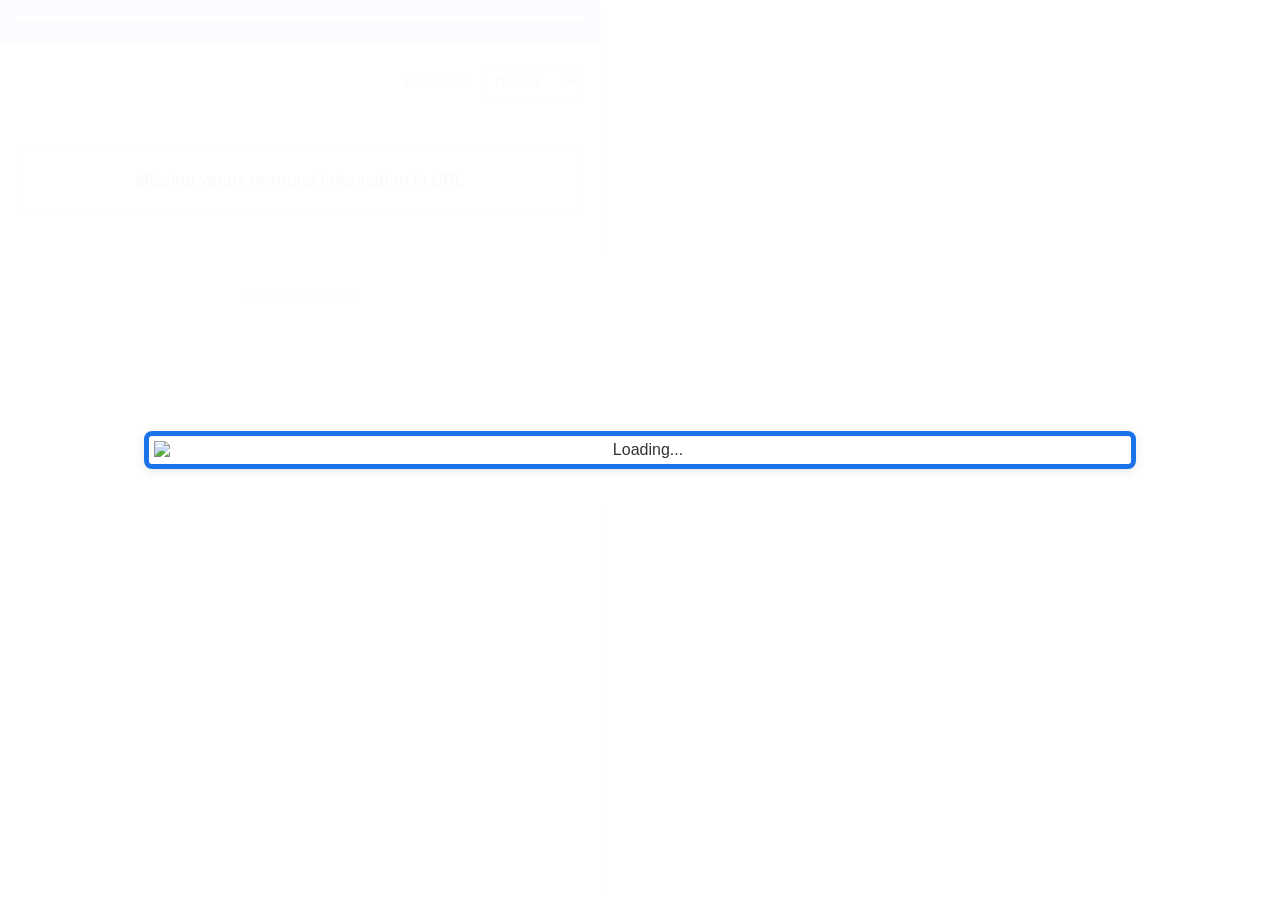
==== commit 1fc0a7c6: "Updated form and css" ====
--- a/form.html
+++ b/form.html
@@ -1,6 +1,7 @@
 <!doctype html>
 <html>
   <head>
+    <meta name="viewport" content="width=device-width, initial-scale=1.0" />
     <base target="_top" />
     <link rel="stylesheet" href="formstyles.css" />
   </head>
@@ -22,10 +23,8 @@
       <div class="sticky-header-bar">
         <div id="team-name-display" class="team-name-display"></div>
         <div id="round-title-container" class="round-title-container">
-          <div class="title-container">
-            <span id="round-title" class="round-title-label"></span>
-            <span id="badge-double" class="badge-double">2x Points</span>
-          </div>
+          <span id="round-title" class="round-title-label"></span>
+          <span id="badge-double" class="badge-double">2x Points</span>
         </div>
       </div>
 
@@ -212,7 +211,6 @@
     <div id="success-overlay" class="success-overlay hidden">
       <div class="success-panel">
         <img id="success-logo" class="success-logo" />
-
         <h2 id="success-venue-name" class="success-venue-title"></h2>
         <div class="success-icon">🎉</div>
         <h1 class="success-title">Thanks for playing!</h1>
@@ -242,7 +240,7 @@
           REGISTRATION_TIME: `plt_venue_${venueId}_registration_time`,
           COMPLETED_ROUNDS: `plt_venue_${venueId}_completed_rounds`,
           DOUBLE_ROUND: `plt_venue_${venueId}_bonus_round`,
-          HEADERSRC: `plt_venue_${venueId}_header_src`,
+          LOGOSRC: `plt_venue_${venueId}_header_src`,
           PRIMARY_COLOR: `plt_venue_${venueId}_primary_color`,
         }),
         getRoundPrefix: (venueId, roundNum) =>
@@ -252,21 +250,23 @@
       // Cache Manager Utility
       const CacheManager = {
         set: (key, value) => {
-          const stringValue =
+          const result =
             typeof value === "object" ? JSON.stringify(value) : String(value);
-          localStorage.setItem(key, stringValue);
-          console.log(`Cache set: ${key} = ${stringValue}`);
+          localStorage.setItem(key, result);
+          console.log(`Cache set: ${key} = ${result}`);
         },
         get: (key, defaultValue = null) => {
+          const value = localStorage.getItem(key);
+
+          if (!value) return defaultValue;
           try {
-            const value = localStorage.getItem(key);
-            console.log(`Cache get: ${key} = ${value}`);
-            if (!value) return defaultValue;
-            const stringValue =
-              typeof value === "object" ? JSON.parse(value) : String(value);
+            const parsed = JSON.parse(value);
+            console.log(`Cache parsed JSON for key ${key}:`, parsed);
+            return parsed;
+          } catch {
+            const stringValue = String(value);
+            console.log(`Cache returned string for key ${key}:`, stringValue);
             return stringValue;
-          } catch {
-            return defaultValue;
           }
         },
         remove: (key) => {
@@ -286,14 +286,11 @@
       const KEY_TEAM_NAME = "team_name";
       const KEY_DOUBLE_ROUND = "bonus_round";
       const KEY_COMPLETED_ROUNDS = "completed_rounds";
-      const KEY_HEADERSRC = "header_src";
-
-      const vId =
-        new URLSearchParams(window.location.search).get("venueId") || "";
-      const currentRound = parseInt(
-        new URLSearchParams(window.location.search).get("round") || 0,
-        10,
-      );
+      const KEY_LOGOSRC = "logo_src";
+
+      const params = new URLSearchParams(window.location.search);
+      const vId = params.get("venue") || "";
+      const currentRound = parseInt(params.get("round") || 0, 10);
 
       const venueKeys = STORAGE_KEYS.getVenueKeys(vId);
       const roundKeyPrefix = STORAGE_KEYS.getRoundPrefix(vId, currentRound);
@@ -331,21 +328,15 @@
         if (!data.roundTitle) toggleVisibility(roundTitleContainer, false);
 
         console.log("3. Set Images");
-        CacheManager.set(
-          venueKeys.HEADERSRC,
-          data.headerSrc || data.headerUrl || "",
-        );
+        CacheManager.set(venueKeys.LOGOSRC, data.logoSrc || data.logoSrc || "");
         CacheManager.set(venueKeys.PRIMARY_COLOR, data.themeColor || "");
 
         const headerLogo = document.getElementById("header-logo");
-        if (data.headerSrc)
-          headerLogo.src = data.headerSrc || data.headerUrl || "";
+        if (data.logoSrc) headerLogo.src = data.logoSrc || data.logoUrl || "";
         const loadingLogo = document.getElementById("loading-logo");
-        if (data.loadingSrc)
-          loadingLogo.src = data.loadingSrc || data.loadingUrl || "";
+        if (data.logoSrc) loadingLogo.src = data.logoSrc || data.logoSrc || "";
         const successLogo = document.getElementById("success-logo");
-        if (data.successSrc)
-          successLogo.src = data.successSrc || data.successUrl || "";
+        if (data.logoSrc) successLogo.src = data.logoSrc || data.logoSrc || "";
 
         console.log("4. Populate Venue List");
         if (data.allVenues && Array.isArray(data.allVenues)) {
@@ -421,7 +412,6 @@
             toggleVisibility(roundNotFound, true);
             toggleVisibility(triviaForm, false);
           } else {
-            console.log("Round is valid - showing form");
             toggleVisibility(roundNotFound, false);
             toggleVisibility(triviaForm, true);
           }
@@ -438,6 +428,7 @@
 
         updateDuplicateStates();
         updateProgressBar();
+        updateCompletedRoundPills();
       }
 
       function renderQuestions(data) {
@@ -509,6 +500,11 @@
         const container = document.getElementById("round-navigation");
         container.innerHTML = "";
 
+        const completedRounds = CacheManager.get(
+          venueKeys.COMPLETED_ROUNDS,
+          [],
+        );
+
         data.availableRounds.forEach((rNum) => {
           const button = document.createElement("button");
           button.type = "button";
@@ -562,9 +558,8 @@
 
       async function getFormData() {
         try {
-          const params = new URLSearchParams(window.location.search);
-          const venueId = params.get("venueId");
-          const round = params.get("round") || 0;
+          const venueId = vId;
+          const round = currentRound;
 
           if (!venueId || round === null) {
             showError("Missing venue or round information in URL");
@@ -703,23 +698,22 @@
        * @param {number} duration - time in ms to keep visible (if showing)
        * @param {function} callback - optional function to run after hiding
        */
-      function toggleLoading(show, duration = 2000, callback = null) {
+      function toggleLoading(show, duration = 60000, callback = null) {
         const primaryColor = CacheManager.get(venueKeys.PRIMARY_COLOR);
         document.documentElement.style.setProperty(
           "--plt-color-primary",
           primaryColor,
         );
-        const loadingSrc = CacheManager.get(venueKeys.HEADERSRC);
+        const logoSrc = CacheManager.get(venueKeys.LOGOSRC);
         const loadingLogo = document.getElementById("loading-logo");
         loadingLogo.alt = "Loading...";
-        if (!loadingLogo.src) loadingLogo.src = loadingSrc;
+        if (!loadingLogo.src) loadingLogo.src = logoSrc;
         const overlay = document.getElementById("loading-overlay");
         if (!overlay) return;
 
         if (show) {
           console.log("Show Loading");
-          overlay.style.display = "flex";
-          overlay.style.opacity = "1";
+          overlay.classList.remove("hide");
 
           // Auto-hide after specified duration
           setTimeout(() => {
@@ -727,10 +721,9 @@
           }, duration);
         } else {
           console.log("Hide Loading");
-          overlay.style.transition = "opacity 0.5s ease";
-          overlay.style.opacity = "0";
+          overlay.classList.add("hide");
           setTimeout(() => {
-            overlay.style.display = "none";
+            overlay.classList.add("hidden");
             if (callback) callback();
           }, 500);
         }
@@ -746,11 +739,10 @@
           console.warn("User email not found. Proceeding without email.");
         }
 
-        const params = new URLSearchParams(window.location.search);
-        const venueId = params.get("venueId");
+        const venueId = vId;
         const destUrl =
           window.location.pathname +
-          "?venueId=" +
+          "?venue=" +
           encodeURIComponent(venueId) +
           "&round=" +
           roundNum +
@@ -843,102 +835,68 @@
         });
       }
 
-      // PROGRESS BAR
-      function updateProgressBar() {
-        const form = document.getElementById("trivia-form");
-        if (!form) return;
-        console.log("Updating progress bar...");
-
-        // Select only visible inputs
-        const inputs = Array.from(
-          form.querySelectorAll(
-            'input[type="text"], input[type="email"], select',
-          ),
-        ).filter((input) => {
-          // input.id !== 'userEmail';
-
-          // 1. Skip hidden inputs
-          if (input.type === "hidden") return false;
-
-          if (currentRound > 1) {
-            // 2. Find the parent container
-            const parentBlock = input.closest(".q-block");
-            // 3. Find the label within that container and check its text
-            const label = parentBlock
-              ? parentBlock.querySelector("label")
-              : null;
-            const labelText = label ? label.textContent.toLowerCase() : "";
-            // 4. Return true if this is a "continuous clue"
-            const isContinuousClue = labelText.includes("continuous clue");
-            //return !isContinuousClue;
-          }
-
-          return true;
+      function updateCompletedRoundPills() {
+        const completed = CacheManager.get(venueKeys.COMPLETED_ROUNDS, []);
+        const rList = getCleanRoundsArray();
+        console.log("Available rounds:", rList);
+
+        rList.forEach((rNum) => {
+          console.log(
+            "Checking round:",
+            rNum,
+            "Completed rounds in cache:",
+            completed,
+          );
+          const dot = document.getElementById("dot-" + rNum);
+          const pill = document.getElementById("pill-" + rNum);
+
+          if (completed.includes(rNum.toString())) {
+            console.log("Round", rNum, "is marked as completed in cache.");
+            // Check if the user is currently ON this round
+            if (rNum === currentRound) {
+              //&& currentRound !== 0
+              showCompletedWarning(rNum);
+
+              const form = document.getElementById("trivia-form");
+              // HIDE THE FORM
+              console.log("Hiding form for completed round:", rNum);
+              if (form) {
+                toggleVisibility(form, false);
+              }
+            }
+
+            if (dot) dot.classList.add("completed");
+            if (pill) {
+              pill.style.opacity = "0.5";
+              pill.classList.add("completed");
+            }
+          } else if (rNum === currentRound) {
+            if (dot) dot.classList.add("current");
+          }
         });
-
-        if (inputs.length === 0) return;
-        console.log(
-          `Found ${inputs.length} visible inputs for progress calculation.`,
-        );
-
-        const filledCount = inputs.filter(
-          (input) => input.value.trim() !== "",
-        ).length;
-        const percentage = Math.round((filledCount / inputs.length) * 100);
-        const text = filledCount + " / " + inputs.length + " answered";
-
-        const pContainer = document.getElementById("form-progress");
-        const pFill = document.getElementById("progress-bar__fill");
-        const pText = document.getElementById("progress-bar__label");
-
-        if (pContainer && pFill) {
-          console.log(`Progress: ${percentage}% (${text})`);
-          toggleVisibility(pContainer, true);
-          pFill.style.width = percentage + "%";
-          pText.textContent = text;
-        }
-      }
-
-      (function () {
-        function setDoubleRound(selectValue) {
-          const match = selectValue.match(/(\d+)/);
-          const roundNumber = match ? match[0] : null;
-
-          if (roundNumber) {
-            CacheManager.set(venueKeys.DOUBLE_ROUND, roundNumber);
-            console.log("Bonus round saved:", roundNumber);
-          }
-        }
-
-        function getDoubleRound() {
-          return CacheManager.get(venueKeys.DOUBLE_ROUND);
-        }
-
-        const form = document.getElementById("trivia-form");
-        const teamDisplay = document.getElementById("team-name-display");
-        const badgeDoubleRound = document.getElementById("badge-double");
-
-        function getCleanRoundsArray() {
-          const raw = appData.availableRounds || [];
-          if (Array.isArray(raw)) {
-            return raw.sort((a, b) => a - b);
-          }
-          return raw
-            .split(",")
-            .map((n) => parseInt(n.trim(), 10))
-            .filter((n) => !isNaN(n))
-            .sort((a, b) => a - b);
-        }
-
-        // Completed warning
-        function showCompletedWarning(roundNum) {
-          const content = document.getElementById("main-content");
-
-          // Create a unique container so we don't duplicate it
-          const warningDiv = document.createElement("div");
-          warningDiv.className = "alert-banner alert-banner--warning";
-
-          warningDiv.innerHTML = `
+      }
+
+      function getCleanRoundsArray() {
+        const raw = appData.availableRounds || [];
+        if (Array.isArray(raw)) {
+          return raw.sort((a, b) => a - b);
+        }
+        return raw
+          .split(",")
+          .map((n) => parseInt(n.trim(), 10))
+          .filter((n) => !isNaN(n))
+          .sort((a, b) => a - b);
+      }
+
+      // Completed warning
+      function showCompletedWarning(roundNum) {
+        const content = document.getElementById("main-content");
+
+        // Create a unique container so we don't duplicate it
+        const warningDiv = document.createElement("div");
+        warningDiv.className = "alert-banner alert-banner--warning";
+
+        warningDiv.innerHTML = `
           <strong>You have already submitted answers for Round ${roundNum}!</strong>
           <br/>
           If this is not correct please reset the round.
@@ -957,38 +915,113 @@
           Or select the current round below.
         `;
 
-          content.prepend(warningDiv);
-
-          // Get elements
-          const dialog = document.getElementById("confirmDialog");
-          const confirmBtn = document.getElementById("confirmBtn");
-          const cancelBtn = document.getElementById("cancelBtn");
-
-          // 1. When the "RESET ROUND" button is clicked, open the custom dialog
-          document.getElementById("btnReset").addEventListener("click", () => {
-            dialog.showModal(); // This makes it a proper modal dialog
-          });
-
-          // 2. Close if Cancel is clicked
-          cancelBtn.addEventListener("click", () => {
-            dialog.close();
-          });
-
-          // 3. Perform the reset if Confirm is clicked
-          confirmBtn.addEventListener("click", () => {
-            dialog.close();
-
-            // 1. Remove from completed rounds
-            let completed = CacheManager.get(venueKeys.COMPLETED_ROUNDS, []);
-            completed = completed.filter((r) => r !== roundNum.toString());
-            CacheManager.set(venueKeys.COMPLETED_ROUNDS, completed);
-
-            // 2. Clear all TEMPORARY form data for THIS venue/round
-            CacheManager.clear(roundKeyPrefix);
-
-            navDestUrl(roundNum);
-          });
-        }
+        content.prepend(warningDiv);
+
+        // Get elements
+        const dialog = document.getElementById("confirmDialog");
+        const confirmBtn = document.getElementById("confirmBtn");
+        const cancelBtn = document.getElementById("cancelBtn");
+
+        // 1. When the "RESET ROUND" button is clicked, open the custom dialog
+        document.getElementById("btnReset").addEventListener("click", () => {
+          dialog.showModal(); // This makes it a proper modal dialog
+        });
+
+        // 2. Close if Cancel is clicked
+        cancelBtn.addEventListener("click", () => {
+          dialog.close();
+        });
+
+        // 3. Perform the reset if Confirm is clicked
+        confirmBtn.addEventListener("click", () => {
+          dialog.close();
+
+          // 1. Remove from completed rounds
+          let completed = CacheManager.get(venueKeys.COMPLETED_ROUNDS, []);
+          completed = completed.filter((r) => r !== roundNum.toString());
+          CacheManager.set(venueKeys.COMPLETED_ROUNDS, completed);
+
+          // 2. Clear all TEMPORARY form data for THIS venue/round
+          CacheManager.clear(roundKeyPrefix);
+
+          navDestUrl(roundNum);
+        });
+      }
+
+      // PROGRESS BAR
+      function updateProgressBar() {
+        const form = document.getElementById("trivia-form");
+        if (!form) return;
+        console.log("Updating progress bar...");
+
+        // Select only visible inputs
+        const inputs = Array.from(
+          form.querySelectorAll(
+            'input[type="text"], input[type="email"], select',
+          ),
+        ).filter((input) => {
+          // input.id !== 'userEmail';
+
+          // 1. Skip hidden inputs
+          if (input.type === "hidden") return false;
+
+          if (currentRound > 1) {
+            // 2. Find the parent container
+            const parentBlock = input.closest(".q-block");
+            // 3. Find the label within that container and check its text
+            const label = parentBlock
+              ? parentBlock.querySelector("label")
+              : null;
+            const labelText = label ? label.textContent.toLowerCase() : "";
+            // 4. Return true if this is a "continuous clue"
+            const isContinuousClue = labelText.includes("continuous clue");
+            //return !isContinuousClue;
+          }
+
+          return true;
+        });
+
+        if (inputs.length === 0) return;
+        console.log(
+          `Progress: Found ${inputs.length} visible inputs for progress calculation`,
+        );
+
+        const filledCount = inputs.filter(
+          (input) => input.value.trim() !== "",
+        ).length;
+        const percentage = Math.round((filledCount / inputs.length) * 100);
+        const text = filledCount + " / " + inputs.length + " answered";
+
+        const pContainer = document.getElementById("form-progress");
+        const pFill = document.getElementById("progress-bar__fill");
+        const pText = document.getElementById("progress-bar__label");
+
+        if (pContainer && pFill) {
+          console.log(`Progress: ${percentage}% (${text})`);
+          toggleVisibility(pContainer, true);
+          pFill.style.width = percentage + "%";
+          pText.textContent = text;
+        }
+      }
+
+      function setDoubleRound(selectValue) {
+        const match = selectValue.match(/(\d+)/);
+        const roundNumber = match ? match[0] : null;
+
+        if (roundNumber) {
+          CacheManager.set(venueKeys.DOUBLE_ROUND, roundNumber);
+          console.log("Bonus round saved:", roundNumber);
+        }
+      }
+
+      function getDoubleRound() {
+        return CacheManager.get(venueKeys.DOUBLE_ROUND);
+      }
+
+      (function () {
+        const form = document.getElementById("trivia-form");
+        const teamDisplay = document.getElementById("team-name-display");
+        const badgeDoubleRound = document.getElementById("badge-double");
 
         // LOAD INITIAL GAME STATE
         window.addEventListener("load", () => {
@@ -1031,39 +1064,6 @@
             }
           }
 
-          const completed = CacheManager.get(venueKeys.COMPLETED_ROUNDS, []);
-          const rList = getCleanRoundsArray();
-
-          rList.forEach((rNum) => {
-            const dot = document.getElementById("dot-" + rNum);
-            const pill = document.getElementById("pill-" + rNum);
-
-            if (completed.includes(rNum.toString())) {
-              // Check if the user is currently ON this round
-              if (rNum === currentRound) {
-                //&& currentRound !== 0
-                showCompletedWarning(rNum);
-
-                const form = document.getElementById("trivia-form");
-                // HIDE THE FORM
-                console.log("Hiding form for completed round:", rNum);
-                if (form) {
-                  toggleVisibility(form, false);
-                }
-              }
-
-              if (dot) dot.classList.add("completed");
-              if (pill) {
-                pill.style.opacity = "0.5";
-                pill.classList.add("completed");
-              }
-            } else if (rNum === currentRound) {
-              if (dot) dot.classList.add("current");
-            }
-          });
-
-          updateDuplicateStates();
-          updateProgressBar();
         });
 
         console.log("Setting up form listeners...");
@@ -1144,6 +1144,8 @@
         // Helper: The logic that actually fires the request
         function proceedWithSubmission() {
           console.log("Submitting...");
+          toggleLoading(true, 60000);
+
           const submitButton = document.getElementById("submit-answers-button");
           submitButton.textContent = "SUBMITTING...";
           submitButton.disabled = true;
@@ -1249,6 +1251,9 @@
               );
               submitButton.textContent = "SUBMIT ANSWERS";
               submitButton.disabled = false;
+            })
+            .finally(() => {
+              //toggleLoading(false);
             });
 
           console.log("Submitted");
@@ -1257,7 +1262,9 @@
         function markRoundComplete(roundId) {
           console.log("Round Complete:", roundId);
           let completed = CacheManager.get(venueKeys.COMPLETED_ROUNDS, []);
+          console.log("Previously completed rounds:", completed);
           const rString = roundId.toString();
+          console.log("Marking round as complete:", rString);
           if (!completed.includes(rString)) {
             completed.push(rString);
             CacheManager.set(venueKeys.COMPLETED_ROUNDS, completed);
@@ -1265,7 +1272,7 @@
         }
 
         function showRoundSummary(html) {
-          toggleLoading(true, 1000);
+          //toggleLoading(true, 1000);
           console.log("Show Round Summary");
           toggleVisibility(form, false);
 
--- a/formstyles.css
+++ b/formstyles.css
@@ -44,6 +44,7 @@
 body {
   margin: 0;
   min-height: 100vh;
+  max-width: 600px;
   display: flex;
   justify-content: center;
   background: var(--background-body);
@@ -52,7 +53,6 @@
 
 .container {
   width: 100%;
-  max-width: 600px;
   min-height: 100vh;
   display: flex;
   flex-direction: column;
@@ -70,7 +70,8 @@
   padding: 15px;
 }
 
-.header-logo {
+.header-logo,
+.success-logo {
   display: block;
   margin: 0 auto 8px;
   width: 100%;
@@ -117,18 +118,21 @@
   background: var(--plt-color-white-pure);
   text-transform: uppercase;
   border-bottom: 2px solid var(--plt-color-gray-light);
-}
-
-.title-container {
-  display: flex;
+    display: flex;
   align-items: center;
   justify-content: center;
-  position: relative;
+}
+
+.round-title-label {
+  font-size: 0.9em;
+  color: var(--plt-color-gray-med);
+  margin-right: 10px;
+  display:inline-flex;
 }
 
 .badge-double {
   position: absolute;
-  right: 0;
+  right: 20px;
   display: inline-block;
   background-color: var(--plt-color-primary);
   color: var(--plt-color-white-pure);
@@ -142,8 +146,6 @@
 
 @keyframes pulseAnimation {
   0%, 100% {
-    background-color: var(--plt-color-primary);
-    color: var(--plt-color-white-pure);
     transform: scale(1);
   }
   50% {
@@ -498,7 +500,7 @@
   color: var(--plt-color-primary);
   font-weight: bold;
   text-decoration: none;
-  display: none;
+  display: block;
   margin-bottom: 15px;
 }
 
@@ -506,7 +508,7 @@
   color: var(--plt-color-gray-med-light);
   text-decoration: underline;
   font-size: 0.75em;
-  display: none;
+  display: block;
 }
 
 .footer-credit {
@@ -532,25 +534,28 @@
   height: 100%;
   background: rgba(255, 255, 255, 0.98);
   z-index: 9999;
-  display: none;
+  display: flex;
   justify-content: center;
   align-items: center;
   text-align: center;
   padding: 20px;
 }
 
+.loading-overlay.hide {
+  transition: opacity 0.5s ease;
+  opacity: 0;
+}
+
 .success-panel {
-  max-width: 400px;
-  width: 100%;
-}
-
-.success-logo,
+  width: 100%;
+}
+
 .loading-logo {
-  max-width: 80%;
+  width: 80%;
   border-radius: 8px;
   border: 5px solid var(--plt-color-primary);
-  background: var(--plt-color-white-pure);
-  padding: 20px;
+  background: transparent;
+  padding: 5px;
   box-shadow: 0 2px 10px rgba(0,0,0,0.1);
   animation: pulseAnimation 3s infinite ease-in-out;
 }
@@ -578,6 +583,8 @@
   font-size: 1.1em;
   color: var(--plt-color-gray-dark);
   line-height: 1.6;
+  width: 60%;
+  margin: 0 auto;
   margin-bottom: 60px;
 }
 
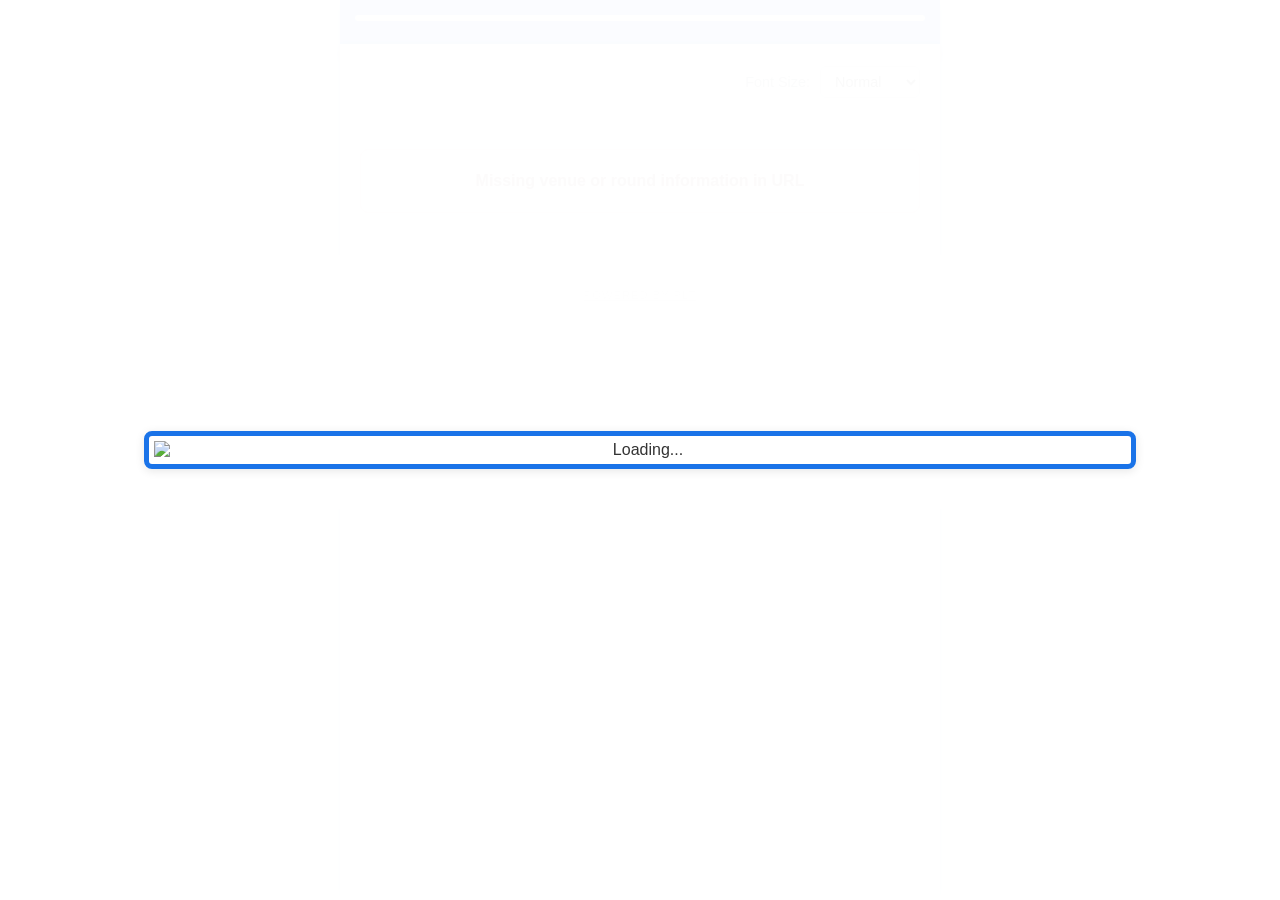
==== commit 3366c5de: "Updated form" ====
--- a/form.html
+++ b/form.html
@@ -558,6 +558,7 @@
 
       async function getFormData() {
         try {
+          console.log("Fetching form data from Apps Script...");
           const venueId = vId;
           const round = currentRound;
 
@@ -714,6 +715,7 @@
         if (show) {
           console.log("Show Loading");
           overlay.classList.remove("hide");
+          overlay.classList.remove("hidden");
 
           // Auto-hide after specified duration
           setTimeout(() => {
--- a/formstyles.css
+++ b/formstyles.css
@@ -42,7 +42,7 @@
 }
 
 body {
-  margin: 0;
+  margin: 0 auto;
   min-height: 100vh;
   max-width: 600px;
   display: flex;
